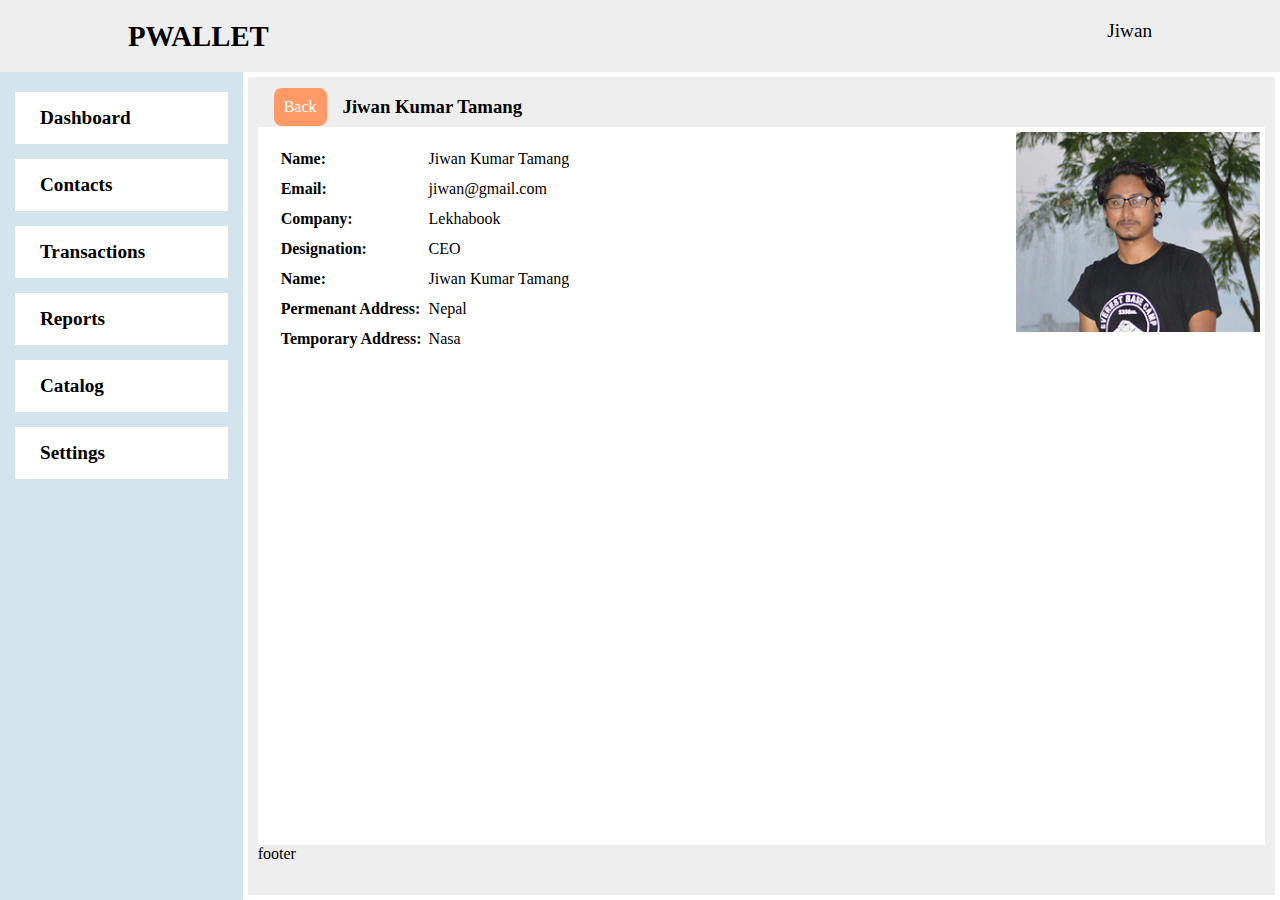
==== contactdetail.html @ 64bd4f4a "contact view page design partially done" ====
<!DOCTYPE html>
<html lang="en">

<head>
    <meta charset="UTF-8">
    <meta name="viewport" content="width=device-width, initial-scale=1.0">
    <title>Document</title>
    <link href="./assets/css/pwallet.css" type="text/css" rel="stylesheet">
    <link href="./vendor/font-awesome-4.7.0/css/font-awesome.min.css" type="text/css" rel="stylesheet">
    <link href="./assets/css/contactdetail.css" type="text/css" rel="stylesheet">
</head>

<body>
    <header class="navbar">
        <div class="container">
            <nav>
                <a class="brand-label pull-left">PWALLET</a>
                <ul class="nav-menu pull-right">
                    <li>Jiwan <i class="fa fa-caret-down" aria-hidden="true"></i></li>
                </ul>
            </nav>
        </div>
    </header>
    <main>
        <div class="sidebar">
            <ul class="ls-none">
                <li>
                    <a href="index.html" class="side-nav-link">Dashboard</a>
                </li>
                <li>
                    <a href="contacts.html" class="side-nav-link">Contacts</a>
                </li>
                <li>
                    <a href="transactions.html" class="side-nav-link">Transactions</a>
                </li>
                <li>
                    <a href="reports.html" class="side-nav-link">Reports</a>
                </li>
                <li>
                    <a href="catalogs.html" class="side-nav-link">Catalog</a>
                </li>
                <li>
                    <a href="settings.html" class="side-nav-link">Settings</a>
                </li>
            </ul>
        </div>
        <div class="main-content">
            <div class="card contact-view-card">
                <div class="card-title p-1 flex-row-container">
                    <a class="btn btn-primary btn-round">Back</a>
                    <h3 class="mx-1">Jiwan Kumar Tamang</h3>
                </div>
                <div class="card-body p-1 bg-white">
                    <table class="contact-table">
                        <tr>
                            <th> Name: </th>
                            <td> Jiwan Kumar Tamang</td>
                        </tr>
                        <tr>
                            <th> Email: </th>
                            <td> jiwan@gmail.com</td>
                        </tr>
                        <tr>
                            <th> Company: </th>
                            <td> Lekhabook</td>
                        </tr>
                        <tr>
                            <th> Designation: </th>
                            <td> CEO</td>
                        </tr>
                        <tr>
                            <th> Name: </th>
                            <td> Jiwan Kumar Tamang</td>
                        </tr>
                        <tr>
                            <th> Permenant Address: </th>
                            <td> Nepal</td>
                        </tr>
                        <tr>
                            <th> Temporary Address: </th>
                            <td> Nasa</td>
                        </tr>
                    </table>

                    <img src="./assets/images/jiwan.jpg" class="contact-image">
                </div>
                <div class="card-footer">
                    footer
                </div>
            </div>
        </div>
    </main>
</body>

</html>
---- assets/css/pwallet.css ----
@import "./header.css";
@import "./style.css";

@import "../themes/theme-light.css";
@import "./responsive.css";
@import "./sidebar.css";
@import "./sizing.css";

*, ::before, ::after {
    margin: 0;
    padding: 0;
    box-sizing: border-box;
}

body {
    height: 100vh;
    overflow: hidden;
}

main {
    height: 92%;
    display: flex;
    flex-direction: row;
}

.bg-white {
    background-color: white;
}
---- assets/css/contactdetail.css ----
.contact-view-card {
    height: 100%;
}

.contact-view-card .card-title {
    height: 5%;
}

.contact-view-card .card-body {
    height: 90%;
}

.contact-view-card .card-footer {
    height: 5%;
}

.contact-table {
    text-align: left;
}

.card-body {
    position: relative;
}

.contact-image {
    position: absolute;
    right: 5px;
    top: 5px;
    height: 200px;
    width: auto;
}
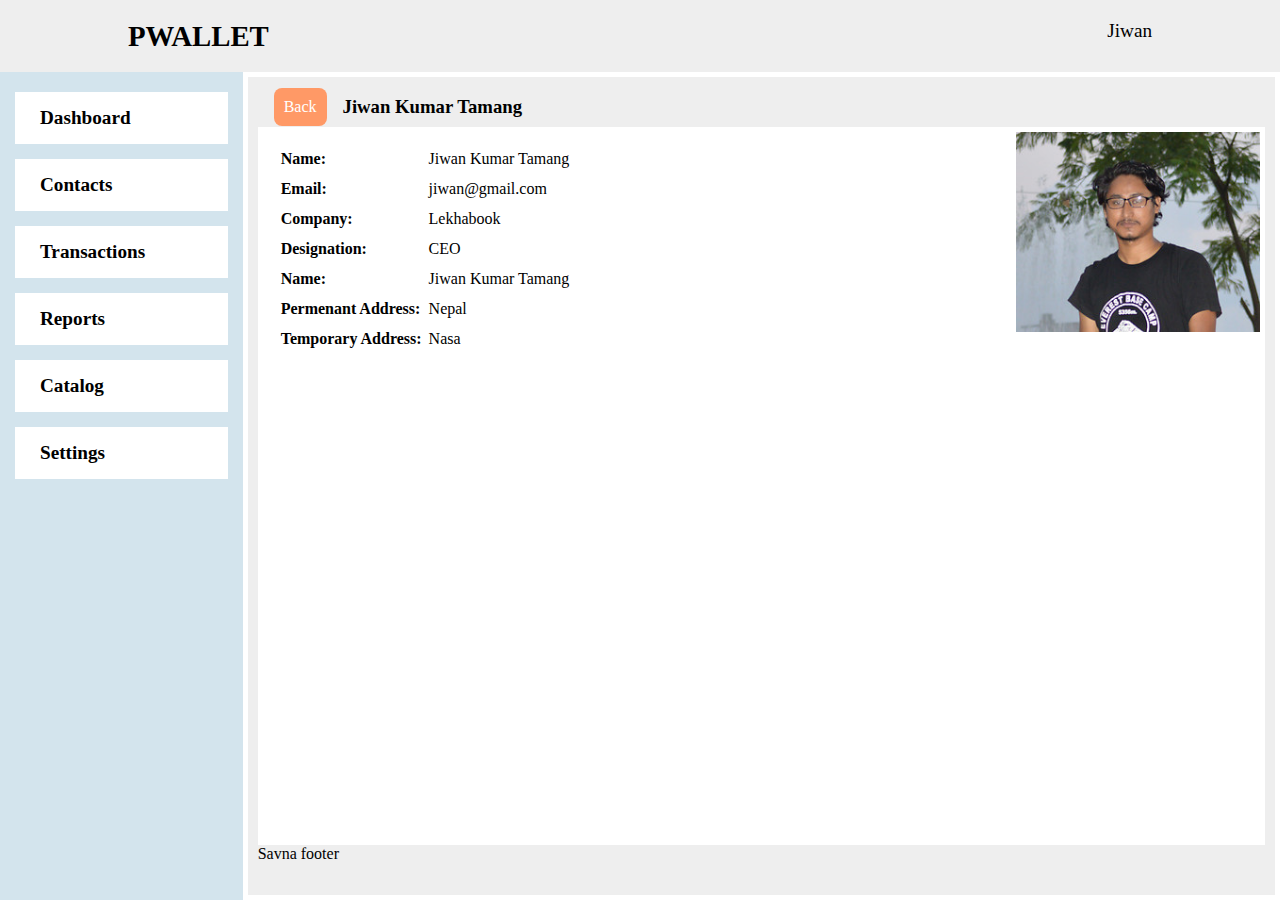
==== commit 33d6b1e3: "savna footer added" ====
--- a/contactdetail.html
+++ b/contactdetail.html
@@ -85,7 +85,7 @@
                     <img src="./assets/images/jiwan.jpg" class="contact-image">
                 </div>
                 <div class="card-footer">
-                    footer
+                    Savna footer
                 </div>
             </div>
         </div>
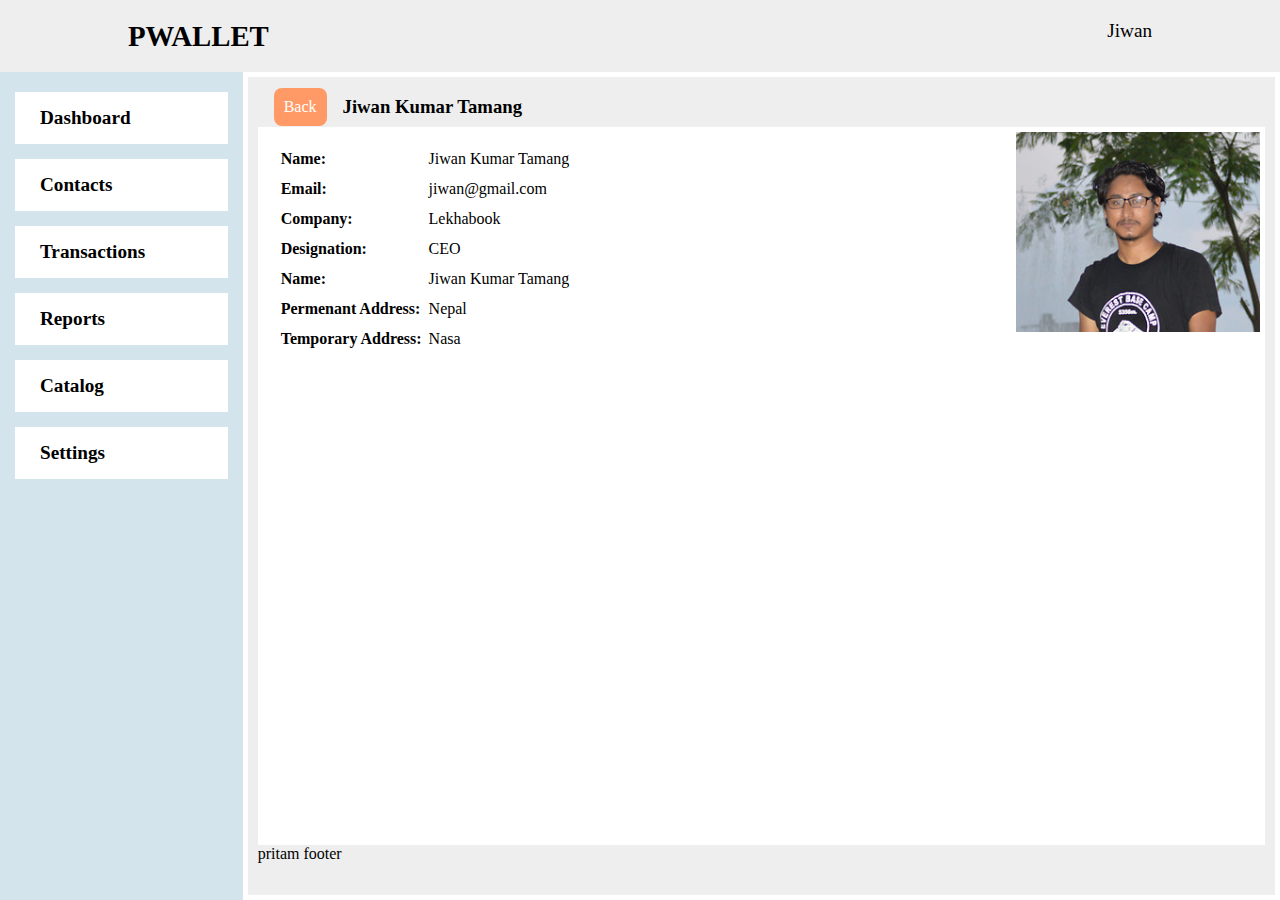
==== commit 4ee5f1e1: "pritam footer done" ====
--- a/contactdetail.html
+++ b/contactdetail.html
@@ -85,7 +85,7 @@
                     <img src="./assets/images/jiwan.jpg" class="contact-image">
                 </div>
                 <div class="card-footer">
-                    Savna footer
+                    pritam footer
                 </div>
             </div>
         </div>
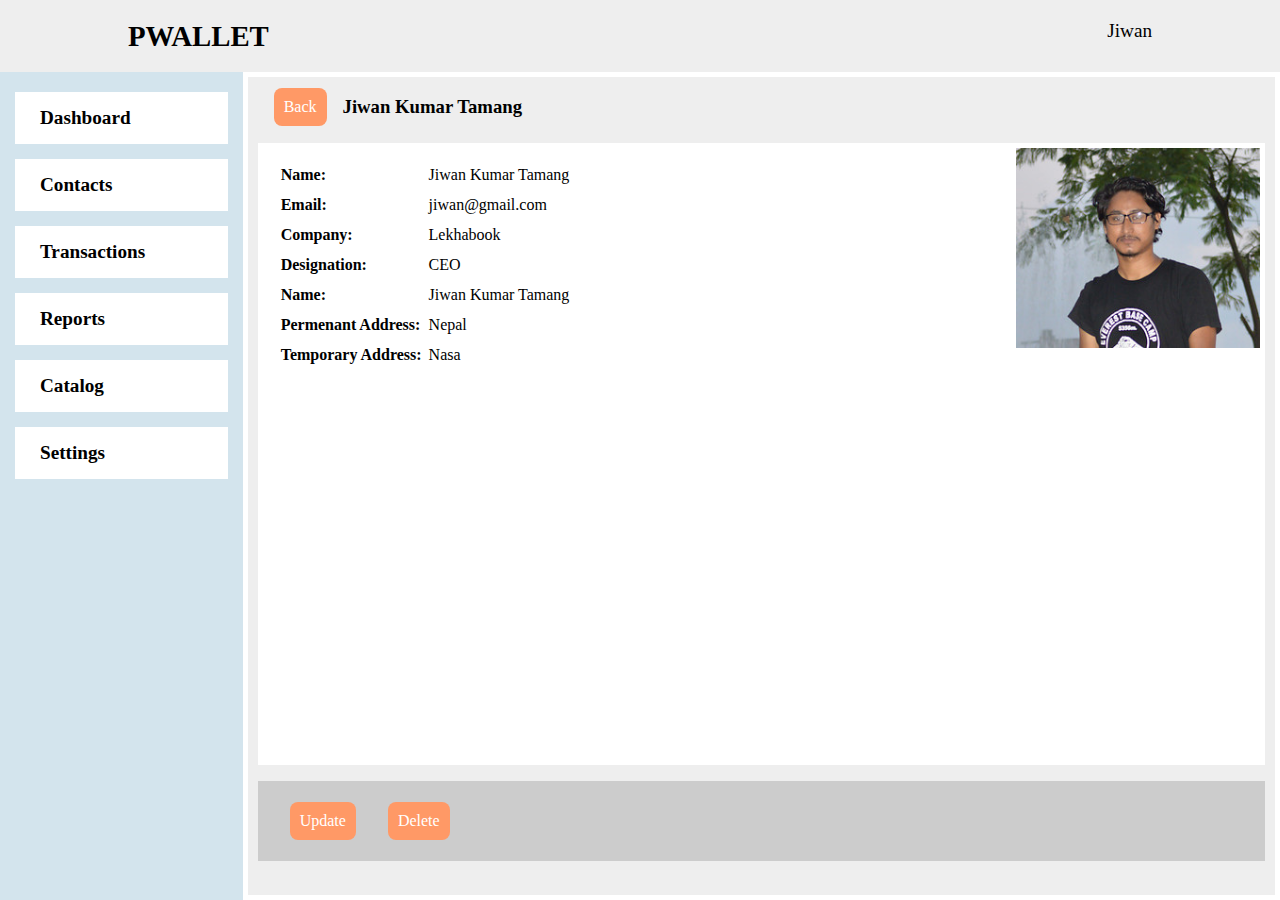
==== commit ba4d2f75: "contact view footer butten ani transaction page commited" ====
--- a/contactdetail.html
+++ b/contactdetail.html
@@ -47,10 +47,10 @@
         <div class="main-content">
             <div class="card contact-view-card">
                 <div class="card-title p-1 flex-row-container">
-                    <a class="btn btn-primary btn-round">Back</a>
+                    <a href="contacts.html" class="btn btn-primary btn-round">Back</a>
                     <h3 class="mx-1">Jiwan Kumar Tamang</h3>
                 </div>
-                <div class="card-body p-1 bg-white">
+                <div class="card-body p-1 bg-white mt-1">
                     <table class="contact-table">
                         <tr>
                             <th> Name: </th>
@@ -84,8 +84,9 @@
 
                     <img src="./assets/images/jiwan.jpg" class="contact-image">
                 </div>
-                <div class="card-footer">
-                    pritam footer
+                <div class="card-footer mt-1 flex-row-container">
+                    <a class="btn btn-primary btn-round mx-2">Update</a>
+                    <a class="btn btn-primary btn-round">Delete</a>
                 </div>
             </div>
         </div>
--- a/assets/css/contactdetail.css
+++ b/assets/css/contactdetail.css
@@ -7,11 +7,12 @@
 }
 
 .contact-view-card .card-body {
-    height: 90%;
+    height: 78%;
 }
 
 .contact-view-card .card-footer {
-    height: 5%;
+    height: 10%;
+    background-color: #CCCCCC;
 }
 
 .contact-table {
